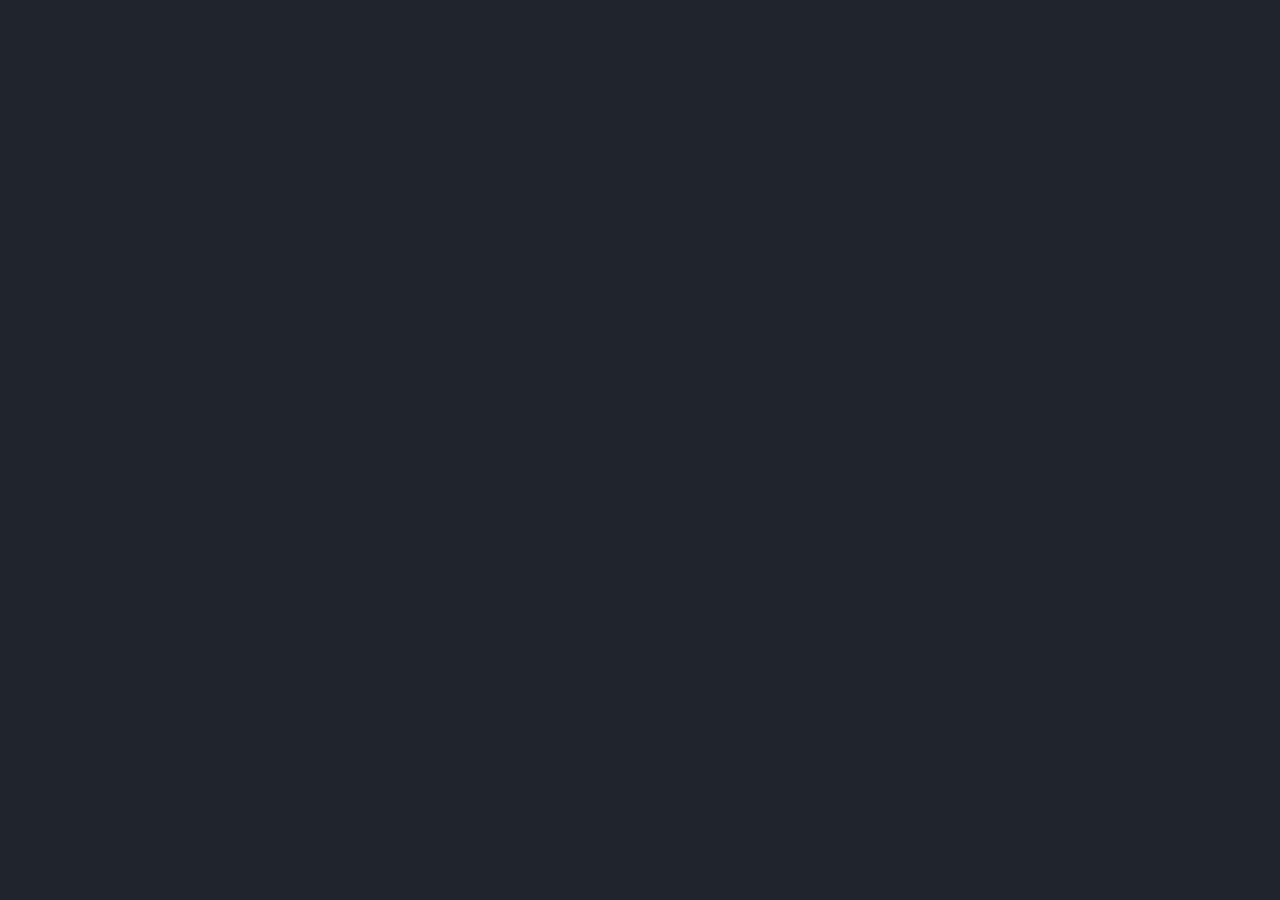
==== html/About.html @ 19172b26 "first commit" ====
<!DOCTYPE html>
<html lang="en">
<head>
    <meta charset="UTF-8">
    <meta name="viewport" content="width=device-width, initial-scale=1.0">
    <title>About</title>
    <link href='https://unpkg.com/boxicons@2.1.4/css/boxicons.min.css' rel='stylesheet'>
   
    <link rel="stylesheet" href="/css/styleabout.css">
</head>
<body>
    
    <header class="header">
        <a href="/html/About.html" class="logo">About</a>
        </header>
    </header>
    <section class="home">
        <div class="home-content">
            <h3>I am <span class="multiple-text">FrontEnd Developer</span></h3>
            <p>I am a person who is positive about every aspect of life. There are many things I like to do, 
                to see, and to experience. I like to read, I like to write; I like to think, I like to dream; 
                I like to talk, I like to listen. I like to see the sunrise in the morning, I like to see the 
                moonlight at night; I like to feel the music flowing on my face, I like to smell the wind 
                coming from the ocean. I like to look at the clouds in the sky with a blank mind, I like to do 
                thought experiment when I cannot sleep in the middle of the night. I like flowers in spring,
                 rain in summer, leaves in autumn, and snow in winter. I like to sleep early, I like to get up 
                 late; I like to be alone, I like to be surrounded by people. I like country’s peace, 
                 I like metropolis’ noise; I like the beautiful west lake in Hangzhou, I like the flat cornfield
                  in Champaign. I like delicious food and comfortable shoes; I like good books and romantic
                 movies. I like the land and the nature, I like people. And, I like to laugh.

</p>            <div class="social-media">
    <a href="https://www.facebook.com" target="-main" style="--i:7"><i class='bx bxl-facebook-circle'></i></a>
    <a href="https://www.facebook.com" target="-main" style="--i:8"><i class='bx bxl-twitter'></i></i></a>
    <a href="https://www.facebook.com" target="-main" style="--i:9"><i class='bx bxl-instagram-alt'></i></a>
    <a href="https://www.facebook.com" target="-main" style="--i:10"><i class='bx bxl-linkedin'></i></a>
</div>
            <a class="btn" href="/html/cv.html" target="-main">Download CV</a>
    
        </div>
        
    </section>
    <script src="https://unpkg.com/typed.js@2.1.0/dist/typed.umd.js"></script>
    <script src="https://cdn.jsdelivr.net/npm/typed.js@2.0.12"></script>
    <script src="/js/script.js"></script>
</body>
</html>
---- css/styleabout.css ----
@import url('https://fonts.googleapis.com/css2?family=Poppins:wght@300;400;500;600;700;800;900&display=swap');
*{
    margin: 0;
    padding: 0;
    box-sizing: border-box;
    font-family: 'Poppins', sans-serif;
}

body {
    background: #1f242d;
    color: aliceblue;

}
.header {
    position: fixed;
    top: 0;
    left: 0;
    width: 100%;
    padding: 20px 10%;
    background-color: transparent;
    display: flex;
    justify-content: space-between;
    align-items: center;
    z-index: 100;
}

.logo {
    font-size: 25px;
    color: aliceblue;
    text-decoration: none;
    font-weight: 600;
    opacity: 0;
animation: slideRight 1s ease forwards;
    
    
}


.home {
    position: relative;
    width: 100%;
    height: 100vh;
    display:flex ;
    justify-content:space-between ;
    align-items: center;
    padding: 20px 10% 0;
}

.home-content {
    max-width: 600px;
}

.home-content h3 {
    font-size: 32px;
    font-weight: 700;
    opacity: 0;
    animation: slideLeft 1s ease forwards;
    animation-delay: .2s;
}

.home-content h3 span{
color: blue;
opacity: 0;
    animation: slideTop 1s ease forwards;
    animation-delay: .2s;

}
.home-content p{
    font-size: 16px;
    opacity: 0;
    animation: slideLeft 1s ease forwards;
    animation-delay: .2s;
}

.home-img img {
    max-width: 450px;
    border: 2px solid blue;
    border-radius: 50%;
    margin-right: -20px;
    
}

.social-media a {
    display: inline-flex;
    justify-content: center;
    align-items: center;
    width: 40px;
    height: 40px;
    background: transparent;
    border: 2px solid blue;
    border-radius: 50%;
    font-size: 20px;
    color: blue;
    text-decoration: none;
    margin: 30px 15px 30px 0;
    transition: .5s;
    opacity: 0;
    animation: slideLeft .1s ease forwards;
    animation-delay: calc(.2s * var(--i));
}

.social-media a:hover {
background: blue ;
color: black;
box-shadow: 0 0 20px blue;

}

.btn {
    display: inline-block;
    padding: 12px 28px;
    background: blue;
    border-radius: 40px;
    box-shadow: 0 0 10px blue;
    font-size: 16px;
    color: black;
    letter-spacing: 1px;
    text-decoration: none;
    font-weight: 600;
    opacity: 0;
    animation: slideTop 1s ease forwards;
    animation-delay: .2s;
}

@keyframes slideRight {
    0%{
        transform: translateX(-100px);
opacity: 0;
    }
    100%{
        transform: translateX(0);
        opacity: 1;
    }

}
@keyframes slideLeft {
    0%{
        transform: translateX(-100px);
opacity: 0;
    }
    100%{
        transform: translateX(0);
        opacity: 1;
    }
}

@keyframes slideTop {
    0%{
        transform: translateY(100px);
opacity: 0;
    }
    100%{
        transform: translateY(0);
        opacity: 1;
    }

}
@keyframes slideBottom {
    0%{
        transform: translateY(-100px);
opacity: 0;
    }
    100%{
        transform: translateY(0);
        opacity: 1;
            }
          
}
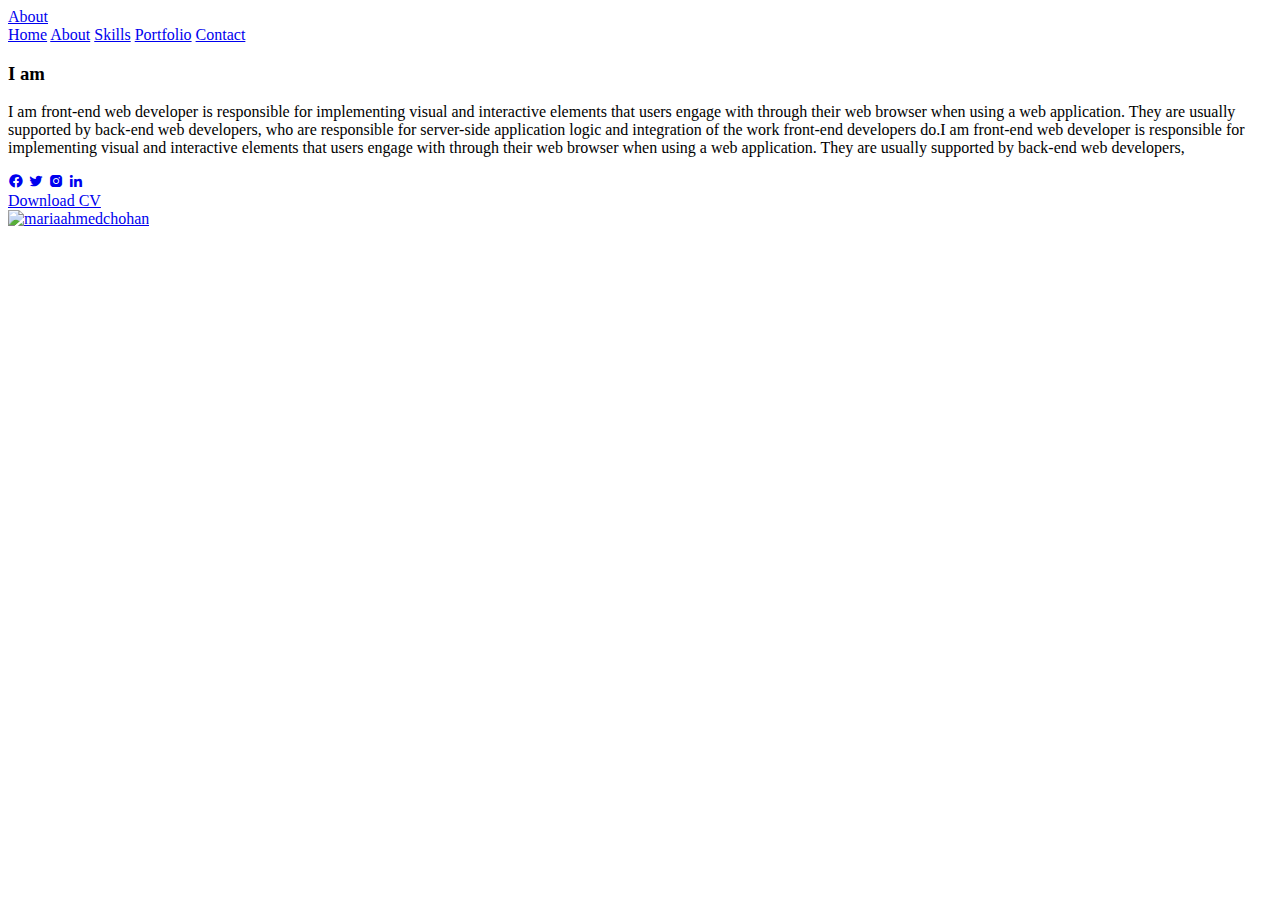
==== commit 21a301a6: "first commit" ====
--- a/html/About.html
+++ b/html/About.html
@@ -1,47 +1,67 @@
 <!DOCTYPE html>
 <html lang="en">
+
 <head>
     <meta charset="UTF-8">
+    <meta http-equiv="X-UA-Compatible" content="IE=edge">
     <meta name="viewport" content="width=device-width, initial-scale=1.0">
     <title>About</title>
+    
     <link href='https://unpkg.com/boxicons@2.1.4/css/boxicons.min.css' rel='stylesheet'>
-   
-    <link rel="stylesheet" href="/css/styleabout.css">
+    <link rel="stylesheet" href="/My-portfolio/css/style.css">
+    
+    
 </head>
+
 <body>
     
-    <header class="header">
-        <a href="/html/About.html" class="logo">About</a>
-        </header>
-    </header>
-    <section class="home">
-        <div class="home-content">
-            <h3>I am <span class="multiple-text">FrontEnd Developer</span></h3>
-            <p>I am a person who is positive about every aspect of life. There are many things I like to do, 
-                to see, and to experience. I like to read, I like to write; I like to think, I like to dream; 
-                I like to talk, I like to listen. I like to see the sunrise in the morning, I like to see the 
-                moonlight at night; I like to feel the music flowing on my face, I like to smell the wind 
-                coming from the ocean. I like to look at the clouds in the sky with a blank mind, I like to do 
-                thought experiment when I cannot sleep in the middle of the night. I like flowers in spring,
-                 rain in summer, leaves in autumn, and snow in winter. I like to sleep early, I like to get up 
-                 late; I like to be alone, I like to be surrounded by people. I like country’s peace, 
-                 I like metropolis’ noise; I like the beautiful west lake in Hangzhou, I like the flat cornfield
-                  in Champaign. I like delicious food and comfortable shoes; I like good books and romantic
-                 movies. I like the land and the nature, I like people. And, I like to laugh.
+<header class="header">
+    <a href="/My-portfolio/html/About.html" class="logo">About</a>
 
-</p>            <div class="social-media">
-    <a href="https://www.facebook.com" target="-main" style="--i:7"><i class='bx bxl-facebook-circle'></i></a>
-    <a href="https://www.facebook.com" target="-main" style="--i:8"><i class='bx bxl-twitter'></i></i></a>
-    <a href="https://www.facebook.com" target="-main" style="--i:9"><i class='bx bxl-instagram-alt'></i></a>
-    <a href="https://www.facebook.com" target="-main" style="--i:10"><i class='bx bxl-linkedin'></i></a>
-</div>
-            <a class="btn" href="/html/cv.html" target="-main">Download CV</a>
-    
+    <nav class="navbar">
+        <a href="/My-portfolio/html/index.html" class="active" style="--i:1">Home</a>
+        <a href="/My-portfolio/html/About.html" style="--i:2" target="-main">About</a>
+        <a href="/My-portfolio/html/Skills.html" style="--i:3" target="-main">Skills</a>
+        <a href="/My-portfolio/html/Portfolio.html" style="--i:4" target="-main">Portfolio</a>
+        <a href="/My-portfolio/html/Contact.html" style="--i:5" target="-main">Contact</a>
+    </nav>
+</header>
+<section class="home">
+    <div class="home-content">
+        <!-- <h3>Hello!...Its me</h3>
+        <h1>Maria Ahmed Chohan</h1> -->
+        <h3>I am <span class="multiple-text"></span></h3>
+        <p>I am front-end web developer is responsible for implementing visual and interactive elements 
+        that users engage with through their web browser when using a web application. They are usually 
+        supported by back-end web developers, who are responsible for server-side application logic and 
+        integration of the work front-end developers do.I am front-end web developer is responsible for implementing visual and interactive elements 
+        that users engage with through their web browser when using a web application. They are usually 
+        supported by back-end web developers,</p>
+        <div class="social-media">
+            <a href="https://www.facebook.com/mariaahmedchohan/" target="-main" style="--i:7"><i class='bx bxl-facebook-circle'></i></a>
+            <a href="https://www.twitter./mariaahmedchohan/" target="-main" style="--i:8"><i class='bx bxl-twitter'></i></i></a>
+            <a href="https://www.instagram.com/mariaahmedchohan/" target="-main" style="--i:9"><i class='bx bxl-instagram-alt'></i></a>
+            <a href="https://www.linkedin.com/in/mariaahmedchohan/" target="-main" style="--i:10"><i class='bx bxl-linkedin'></i></a>
         </div>
-        
-    </section>
+        <a class="btn" href="cv.html" target="-main">Download CV</a>
+
+    </div>
+    <div class="home-img">
+       <a href="https://www.facebook.com/mariaahmedchohan/" target="-main"><img src="/My-portfolio/image/maria.jpeg" alt="mariaahmedchohan">
+    </div>
+</section>
+
+
     <script src="https://unpkg.com/typed.js@2.1.0/dist/typed.umd.js"></script>
     <script src="https://cdn.jsdelivr.net/npm/typed.js@2.0.12"></script>
-    <script src="/js/script.js"></script>
+    <script src="/My-portfolio/js/script.js"></script>
 </body>
-</html>+
+</html>
+ 
+
+
+
+    
+
+<style type="text/css" id="operaUserStyle"></style></head>